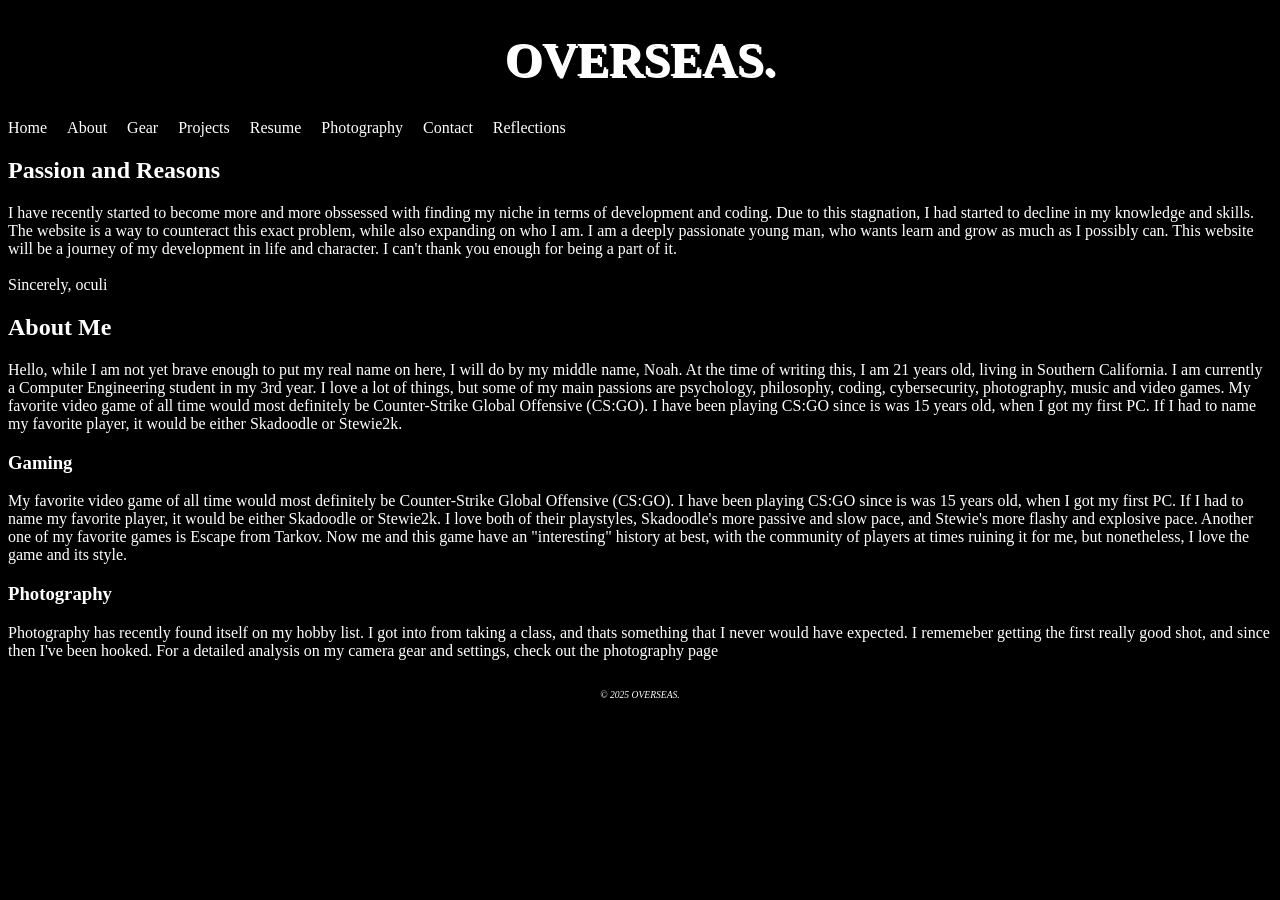
==== about.html @ c3550139 "added resume option to the top of website (forgot what it is called)" ====
<!DOCTYPE html>
<html lang= "en">
<head></head>
    <title>About</title>
    <link rel="stylesheet" href="StyleSheet.css">
    <meta charset="UTF-8">
</head>
<body>
    <header>
        <h1>OVERSEAS.</h1>
    </header>

<nav>
<ul class="nav">
<li><a href="X-00Home.html"> Home </a></li>
<li><a href="about.html"> About </a></li> 
<li><a href="gear.html"> Gear </a></li>
<li><a href="projects.html"> Projects </a></li>
<li><a href="resume.html"> Resume </a></li>
<li><a href="photography.html"> Photography </a></li>
<li><a href="contact.html"> Contact </a></li>
<li><a href="thoughts.html"> Reflections </a></li>
</ul>
</nav>

    <main>
    <h2> Passion and Reasons</h2>
    <p1>I have recently started to become more and more obssessed with finding
        my niche in terms of development and coding. Due to this stagnation,
        I had started to decline in my knowledge and skills. The website is a way 
        to counteract this exact problem, while also expanding on who I am. I am a deeply passionate young man, who 
        wants learn and grow as much as I possibly can. This website will be a journey 
        of my development in life and character. I can't thank you enough for being 
        a part of it.
    </p1>
    <br>
    <br>
    <p1> Sincerely, oculi</p1>
        <h2>About Me</h2>
    <p1> Hello, while I am not yet brave enough to put my real name on here, 
        I will do by my middle name, Noah. At the time of writing this, I am 21 years old, 
        living in Southern California. I am currently a Computer Engineering student in 
        my 3rd year. I love a lot of things, but some of my main passions are psychology, philosophy, coding, 
        cybersecurity, photography, music and video games. My favorite video game of all time 
        would most definitely be Counter-Strike Global Offensive (CS:GO). I have been playing CS:GO
        since is was 15 years old, when I got my first PC. If I had to name my favorite player,
        it would be either Skadoodle or Stewie2k.
    </p1>
    <h3>Gaming</h3>
    <p1>My favorite video game of all time 
        would most definitely be Counter-Strike Global Offensive (CS:GO). I have been playing CS:GO
        since is was 15 years old, when I got my first PC. If I had to name my favorite player,
        it would be either Skadoodle or Stewie2k. I love both of their playstyles,
        Skadoodle's more passive and slow pace, and Stewie's more flashy and explosive pace.
        Another one of my favorite games is Escape from Tarkov. Now me and this game have an "interesting" history at best,
    with the community of players at times ruining it for me, but nonetheless, I love the game and its style.</p1>
    
    <h3>Photography</h3>
    <p1>Photography has recently found itself on my hobby list. I got into from taking a class, and thats something that I
        never would have expected. I rememeber getting the first really good shot, and since then I've been hooked. For a detailed analysis
        on my camera gear and settings, check out the photography page
    </p1>

    <br>
    </br>
</main>

    <footer>&copy; 2025 OVERSEAS.</footer>

</body>
---- StyleSheet.css ----
* {box-sizing: border-box;}

body	{background-color: #000000;
		color: #ffffff;
		font-family: IM Fell English, serif; 
		margin: 3;}
		
footer {background-color: #000000;
		font-style: italic; 
		font-size: .60em; 
		text-align: center;
		padding: 1em;
		border-top: 2px solid #000000;}
		
h1	{font-size: 2em;
	color: #ffffff;
	text-shadow: 2px 2px;}
	
img		{max-width: 50%;
		height: auto;}
		
td 	{padding: 10px;}
th 	{padding: 10px;}
tr:nth-of-type(odd) {background-color: #5A5A5A;}
			
table {margin: auto;
		width: 90%;
		border-spacing: 0;}
		
@media (min-width: 600px) { 
		header { 	padding-left: 0; 
				text-align: center; }	
		h1        { font-size: 3em; }	
		input[type="submit"] {grid-column: 2/3;
								width: 9em;}
		form {width: 40%;
				display: grid;
				grid-gap: 1em;
				gap: 1em;
				grid-template-column: 6em 1fr;}
}

@media (min-width: 1024px) {
		@supports (display: grid) {
				header {grid-area: header;}
				footer {grid-area: footer;}		
		}
}

ul.nav {
	display: flex;
	flex-direction: row;
	gap: 20px;
	list-style: none;
	padding: 0;
	margin: 0;

}

.center-title {
	text-align: center;
}

a {
  color: white;        
  text-decoration: none;
}

a:visited {
  color: white;        
}

a:hover {
  color: #ccc;         
}

a:active {
  color: white;
}


.btn {
	display: inline-block;
	border: 1px solid #ffffff;
	padding: .4em .9em;
	font-family: inherit;
}

.btn:hover {
	background-color: #ffffff;
	color: #000000;
}

.resume-frame {
	display: block;
	width: 100%;
	max-width: 820px;
	height: 1400px;
	margin: 1em auto 2em;
	border: 0;
}
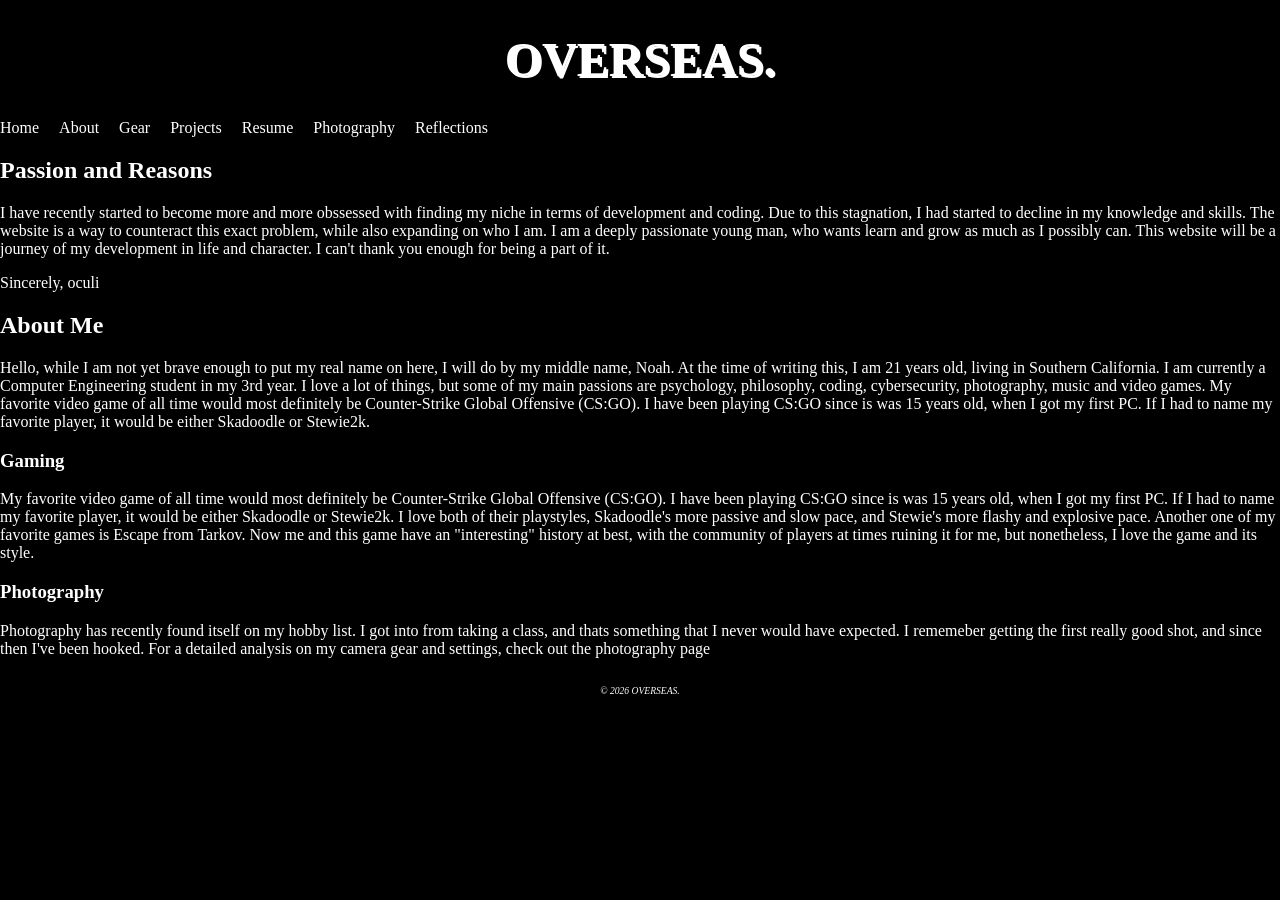
==== commit f9c985e4: "bug fixes and small formatting changes to the website" ====
--- a/about.html
+++ b/about.html
@@ -1,9 +1,9 @@
 <!DOCTYPE html>
-<html lang= "en">
-<head></head>
-    <title>About</title>
-    <link rel="stylesheet" href="StyleSheet.css">
-    <meta charset="UTF-8">
+<html lang="en">
+<head>
+<meta charset="UTF-8">
+<title>About</title>
+<link rel="stylesheet" href="StyleSheet.css">
 </head>
 <body>
     <header>
@@ -12,59 +12,55 @@
 
 <nav>
 <ul class="nav">
-<li><a href="X-00Home.html"> Home </a></li>
-<li><a href="about.html"> About </a></li> 
+<li><a href="index.html"> Home </a></li>
+<li><a href="about.html"> About </a></li>
 <li><a href="gear.html"> Gear </a></li>
 <li><a href="projects.html"> Projects </a></li>
 <li><a href="resume.html"> Resume </a></li>
 <li><a href="photography.html"> Photography </a></li>
-<li><a href="contact.html"> Contact </a></li>
 <li><a href="thoughts.html"> Reflections </a></li>
 </ul>
 </nav>
 
     <main>
     <h2> Passion and Reasons</h2>
-    <p1>I have recently started to become more and more obssessed with finding
+    <p>I have recently started to become more and more obssessed with finding
         my niche in terms of development and coding. Due to this stagnation,
-        I had started to decline in my knowledge and skills. The website is a way 
-        to counteract this exact problem, while also expanding on who I am. I am a deeply passionate young man, who 
-        wants learn and grow as much as I possibly can. This website will be a journey 
-        of my development in life and character. I can't thank you enough for being 
+        I had started to decline in my knowledge and skills. The website is a way
+        to counteract this exact problem, while also expanding on who I am. I am a deeply passionate young man, who
+        wants learn and grow as much as I possibly can. This website will be a journey
+        of my development in life and character. I can't thank you enough for being
         a part of it.
-    </p1>
-    <br>
-    <br>
-    <p1> Sincerely, oculi</p1>
+    </p>
+    <p> Sincerely, oculi</p>
         <h2>About Me</h2>
-    <p1> Hello, while I am not yet brave enough to put my real name on here, 
-        I will do by my middle name, Noah. At the time of writing this, I am 21 years old, 
-        living in Southern California. I am currently a Computer Engineering student in 
-        my 3rd year. I love a lot of things, but some of my main passions are psychology, philosophy, coding, 
-        cybersecurity, photography, music and video games. My favorite video game of all time 
+    <p> Hello, while I am not yet brave enough to put my real name on here,
+        I will do by my middle name, Noah. At the time of writing this, I am 21 years old,
+        living in Southern California. I am currently a Computer Engineering student in
+        my 3rd year. I love a lot of things, but some of my main passions are psychology, philosophy, coding,
+        cybersecurity, photography, music and video games. My favorite video game of all time
         would most definitely be Counter-Strike Global Offensive (CS:GO). I have been playing CS:GO
         since is was 15 years old, when I got my first PC. If I had to name my favorite player,
         it would be either Skadoodle or Stewie2k.
-    </p1>
+    </p>
     <h3>Gaming</h3>
-    <p1>My favorite video game of all time 
+    <p>My favorite video game of all time
         would most definitely be Counter-Strike Global Offensive (CS:GO). I have been playing CS:GO
         since is was 15 years old, when I got my first PC. If I had to name my favorite player,
         it would be either Skadoodle or Stewie2k. I love both of their playstyles,
         Skadoodle's more passive and slow pace, and Stewie's more flashy and explosive pace.
         Another one of my favorite games is Escape from Tarkov. Now me and this game have an "interesting" history at best,
-    with the community of players at times ruining it for me, but nonetheless, I love the game and its style.</p1>
-    
+    with the community of players at times ruining it for me, but nonetheless, I love the game and its style.</p>
+
     <h3>Photography</h3>
-    <p1>Photography has recently found itself on my hobby list. I got into from taking a class, and thats something that I
+    <p>Photography has recently found itself on my hobby list. I got into from taking a class, and thats something that I
         never would have expected. I rememeber getting the first really good shot, and since then I've been hooked. For a detailed analysis
         on my camera gear and settings, check out the photography page
-    </p1>
+    </p>
 
-    <br>
-    </br>
 </main>
 
-    <footer>&copy; 2025 OVERSEAS.</footer>
+    <footer>&copy; 2026 OVERSEAS.</footer>
 
 </body>
+</html>
--- a/StyleSheet.css
+++ b/StyleSheet.css
@@ -2,8 +2,8 @@
 
 body	{background-color: #000000;
 		color: #ffffff;
-		font-family: IM Fell English, serif; 
-		margin: 3;}
+		font-family: IM Fell English, serif;
+		margin: 0;}
 		
 footer {background-color: #000000;
 		font-style: italic; 
